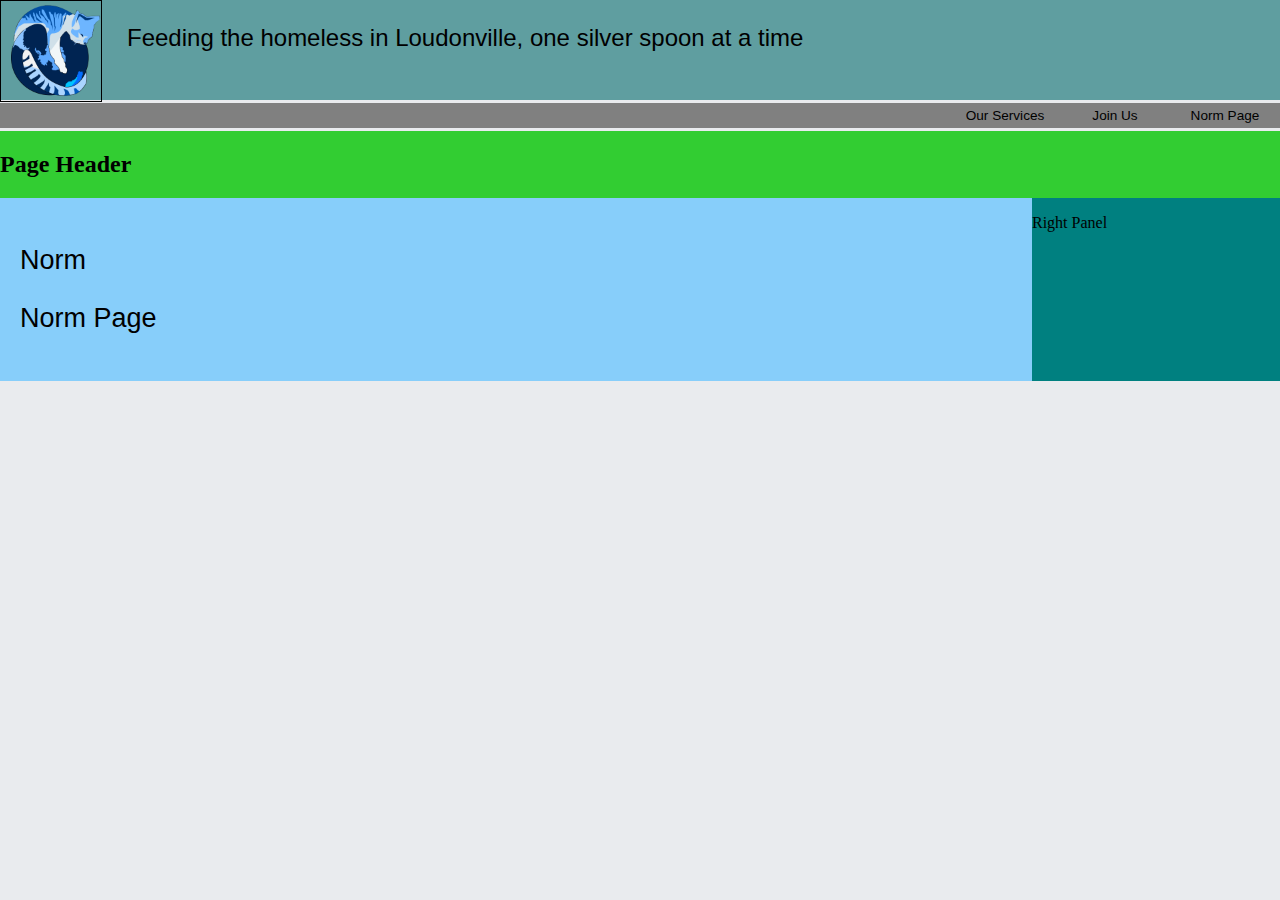
==== pages/Events.html @ 486c9eb2 "Updated norm to events" ====
<!DOCTYPE html>
<html lang="en">
  <head>
    <meta charset="UTF-8" />
    <meta name="viewport" content="width=device-width, initial-scale=1.0" />
    <link rel="stylesheet" href="../css/style.css" />
    <link
      rel="stylesheet"
      href="https://use.fontawesome.com/releases/v5.10.1/css/all.css"
      integrity="sha384-wxqG4glGB3nlqX0bi23nmgwCSjWIW13BdLUEYC4VIMehfbcro/ATkyDsF/AbIOVe"
      crossorigin="anonymous"
    />
    <title>FEWD 2019 Norm</title>
  </head>
  <body>
    <header>
    <a href="../index.html"><img id="headerleftimage" src="../images/home300x300.png"></a>
      <p id="sitetitle">
        Feeding the homeless in Loudonville, one silver spoon at a time
      </p>
    </header>
    <nav class="nav-container">
      <a class="nav-link" href="../pages/services.html" alt="Services">Our Services</a>
      <a class="nav-link" href="../pages/signup.html" alt="Sing up">Join Us</a>
      <a class="nav-link" href="../pages/norm.html" alt="Norm">Norm Page</a>
    </nav>
    <main>
      <h2>Page Header</h2>
      <article>
        <div class="leftpanel">
          <p>Norm</p>
          <p>Norm Page</p>
        </div>
        <div class="rightpanel">
          <p>Right Panel</p>
        </div>
      </article>
    </main>
    <footer>
      <i class="fab fa-instagram"></i>
      <i class="fab fa-facebook-square"></i>
      <i class="fab fa-twitter-square"></i>
    </footer>
  </body>
  <script type="text/javascript" src="../scripts/script.js"></script>
</html>
---- css/style.css ----
header {
  height: 100px;
  width: 100vw;
  display: flex;
  background-color: cadetblue;
}
body {
  background-color: rgb(233, 235, 238);
  margin: 0;
}
#headerleftimage {
  width: 100px;
  object-fit: cover;
  border: black;
  border-style: solid;
  border-width: 1px;
}
#sitetitle {
  font-family: "Franklin Gothic Medium", "Arial Narrow", Arial, sans-serif;
  font-size: 24px;
  margin-left: 25px;
}

/* nav {
    display: flex;
    justify-content: right;
  } */
.nav-container {
  margin: 3px 0 0 0;
  background-color: gray;
  display: flex;
  justify-content: flex-end;
}

.nav-container > a {
  text-decoration: none;
  text-align: center;
  font-family: Arial, Helvetica, sans-serif;
  color: black;
  font-size: 0.85em;
  width: 100px;
  padding: 5px; /* this is how i changed the height of the link - padding is the space around the text which changed the height of the a*/
  transition: background-color 500ms;
}
.nav-container > a:hover {
  background-color: lightgray;
  /* width: 250px; */
}

.nav-link {
  transition: background-color 3s, width 3s;
  /* Color timing working but width timing not??? */
  transition: 3s;
  transition: width 5s;
  /* Look at css vendor prefixes */
}

main {
  display: flex;
  flex-direction: column;
  margin: 3px 0 0 0;
  background-color: limegreen;
}

/* main img {
    width: 20vw;
    margin: 20px;
  } */

main > article {
  display: flex;
  flex-direction: row;
}
.leftpanel {
  width: 80vw;
  font-size: 3vh;
  font-family: Arial, Helvetica, sans-serif;
  padding: 20px;
  background-color: lightskyblue;
}

.rightpanel {
  width: 20vw;
  background-color: teal;
}

/* form {
  font-family: 'Courier New', Courier, monospace; */
}
footer {
  background-color: aquamarine;
  overflow: auto;
  text-align: center;
}

footer i {
  padding: 5px;
  font-size: 3em;
}

footer i:hover {
  color: purple;
}

@media only screen and (max-width: 1000px) {
  main {
    background-color: purple;
  }
}
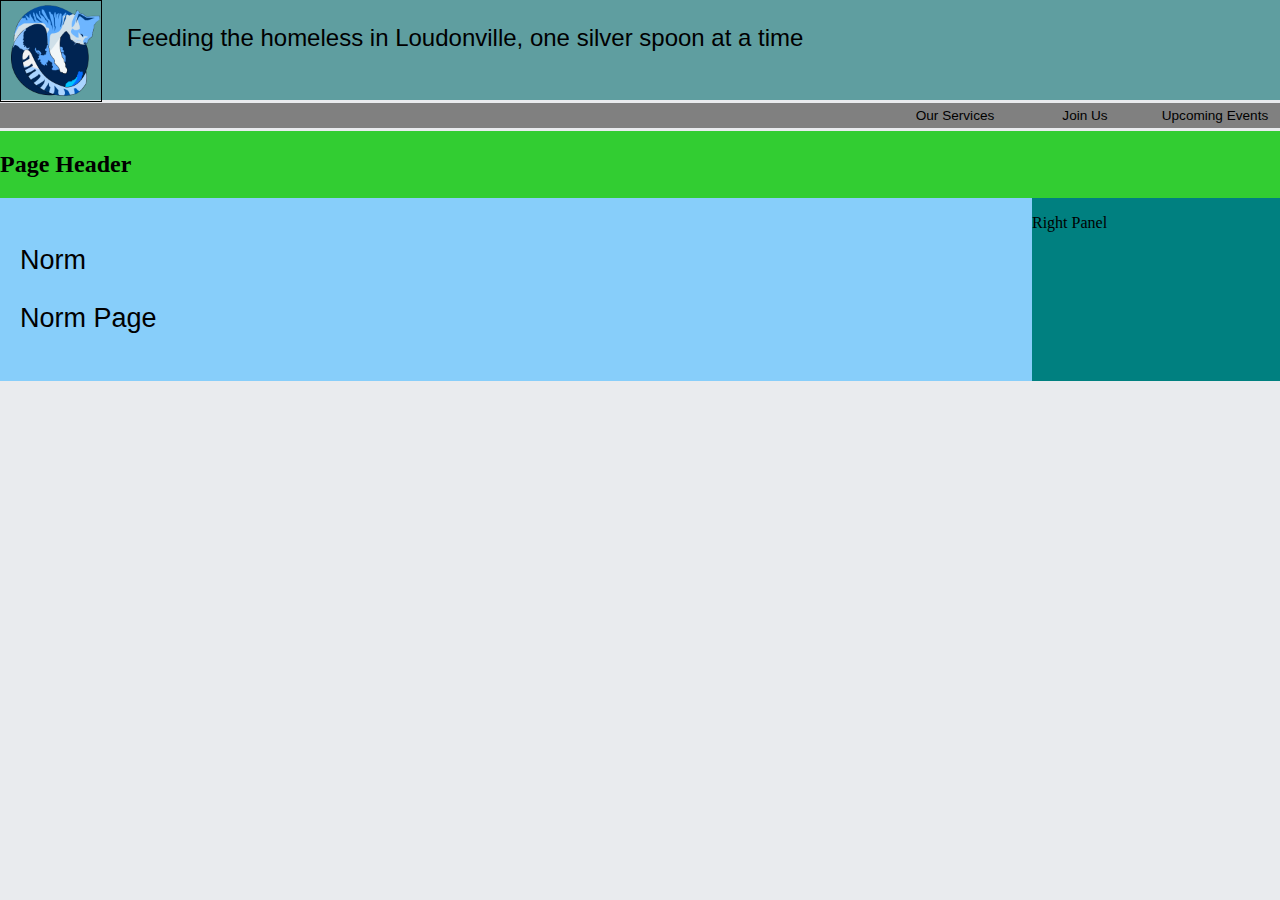
==== commit b743353c: "updated eventspage" ====
--- a/pages/Events.html
+++ b/pages/Events.html
@@ -22,7 +22,7 @@
     <nav class="nav-container">
       <a class="nav-link" href="../pages/services.html" alt="Services">Our Services</a>
       <a class="nav-link" href="../pages/signup.html" alt="Sing up">Join Us</a>
-      <a class="nav-link" href="../pages/norm.html" alt="Norm">Norm Page</a>
+      <a class="nav-link" href="../pages/Events.html" alt="Events">Upcoming Events</a>
     </nav>
     <main>
       <h2>Page Header</h2>
--- a/css/style.css
+++ b/css/style.css
@@ -38,7 +38,7 @@
   font-family: Arial, Helvetica, sans-serif;
   color: black;
   font-size: 0.85em;
-  width: 100px;
+  width: 120px;
   padding: 5px; /* this is how i changed the height of the link - padding is the space around the text which changed the height of the a*/
   transition: background-color 500ms;
 }
